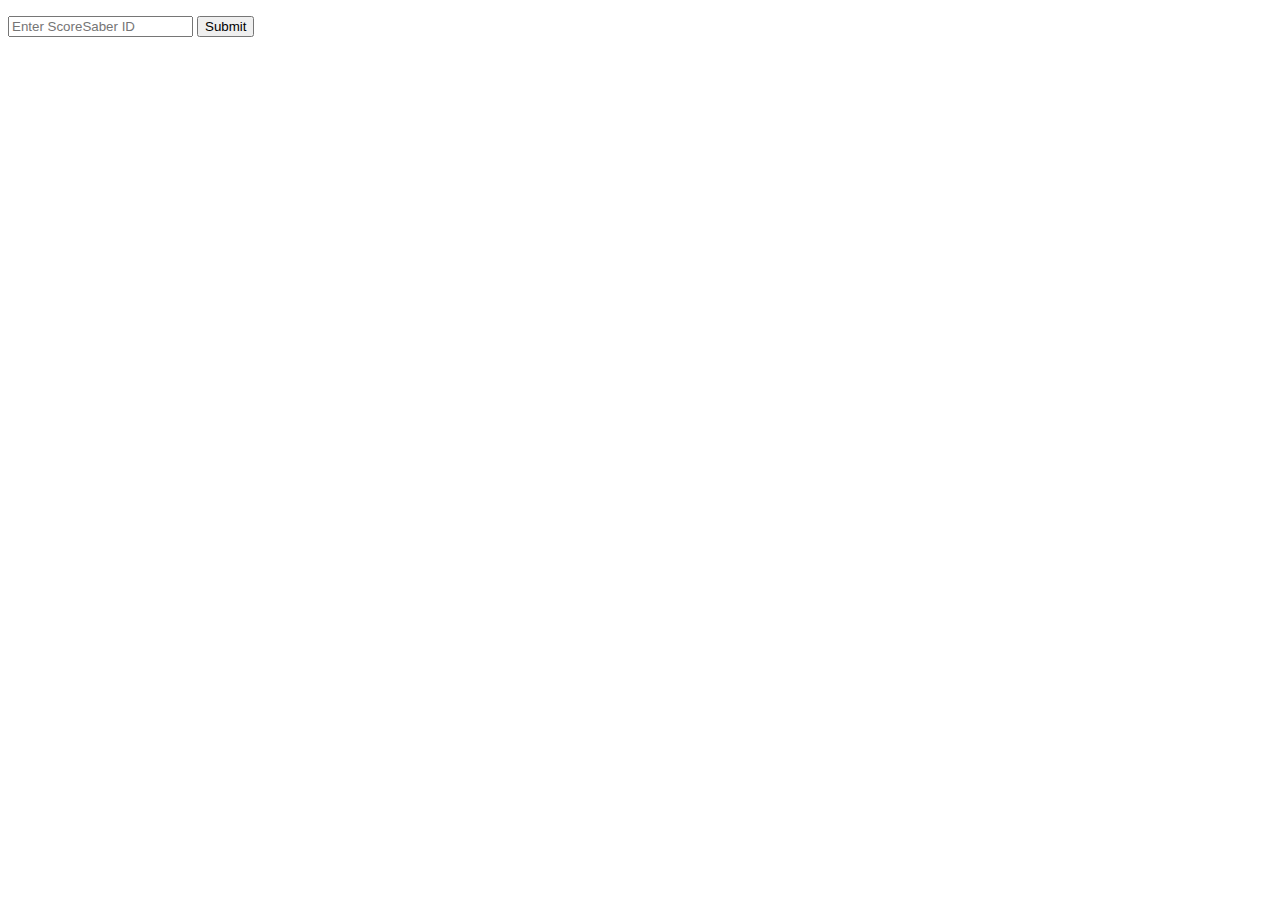
==== website/index.html @ d05be88c "Changed file directories" ====
<!DOCTYPE html>
<html lang="en">
<head>
    <meta charset="UTF-8">
    <meta http-equiv="X-UA-Compatible" content="IE=edge">
    <meta name="viewport" content="width=device-width, initial-scale=1.0">
    <link href="https://cdn.jsdelivr.net/npm/bootstrap@5.1.0/dist/css/bootstrap.min.css" rel="stylesheet" integrity="sha384-KyZXEAg3QhqLMpG8r+8fhAXLRk2vvoC2f3B09zVXn8CA5QIVfZOJ3BCsw2P0p/We" crossorigin="anonymous">

    <script src="js/script.js"></script>
    <title>api testing</title>
</head>
<body>
    <p id="name"></p>
    <p id="globalRank"></p>
    <p id="countryRank"></p>
    <input class="form-control" id="scoreSaberID" type="text" name="ScoreSaber ID" placeholder="Enter ScoreSaber ID" required>
    <input class="btn btn-primary" id="submit" type="submit" value="Submit" onclick="scoreSaber()">
</body>
</html>
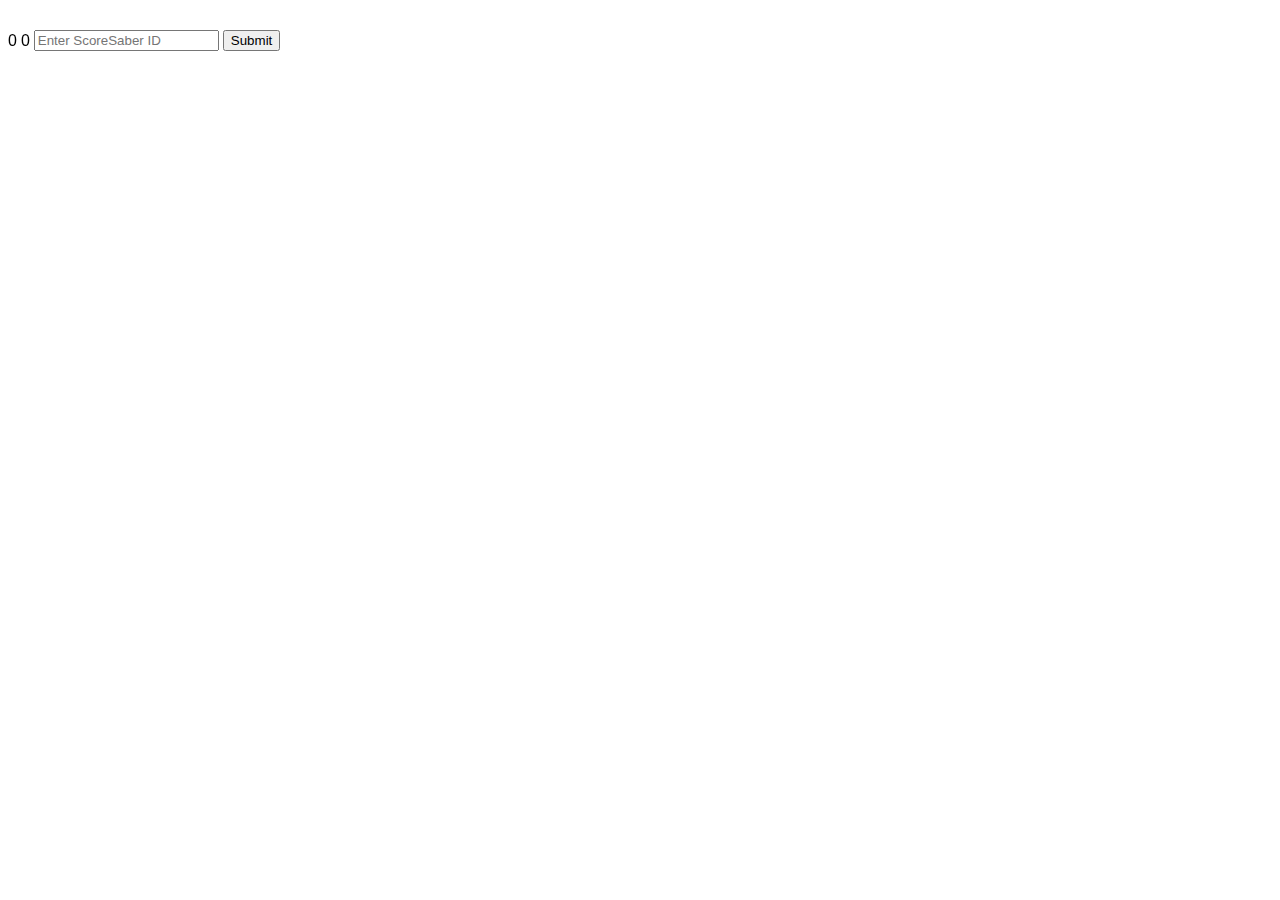
==== commit 8deb085b: "Odometer animations working" ====
--- a/website/index.html
+++ b/website/index.html
@@ -5,15 +5,20 @@
     <meta http-equiv="X-UA-Compatible" content="IE=edge">
     <meta name="viewport" content="width=device-width, initial-scale=1.0">
     <link href="https://cdn.jsdelivr.net/npm/bootstrap@5.1.0/dist/css/bootstrap.min.css" rel="stylesheet" integrity="sha384-KyZXEAg3QhqLMpG8r+8fhAXLRk2vvoC2f3B09zVXn8CA5QIVfZOJ3BCsw2P0p/We" crossorigin="anonymous">
-
+    <script src="https://cdnjs.cloudflare.com/ajax/libs/jquery/3.6.0/jquery.min.js" integrity="sha512-894YE6QWD5I59HgZOGReFYm4dnWc1Qt5NtvYSaNcOP+u1T9qYdvdihz0PPSiiqn/+/3e7Jo4EaG7TubfWGUrMQ==" crossorigin="anonymous" referrerpolicy="no-referrer"></script>
     <script src="js/script.js"></script>
+    <link rel="stylesheet" href="odometer-theme-default.css" />
+    <script type="text/javascript" src="odometer.min.js"></script>
     <title>api testing</title>
 </head>
 <body>
     <p id="name"></p>
-    <p id="globalRank"></p>
-    <p id="countryRank"></p>
+    <p id="globalRank" class="odometer"></p>
+    <p id="countryRank" class="odometer"></p>
     <input class="form-control" id="scoreSaberID" type="text" name="ScoreSaber ID" placeholder="Enter ScoreSaber ID" required>
     <input class="btn btn-primary" id="submit" type="submit" value="Submit" onclick="scoreSaber()">
 </body>
-</html>+</html>
+<script>
+
+</script>--- a/website/odometer-theme-default.css
+++ b/website/odometer-theme-default.css
@@ -0,0 +1,89 @@
+.odometer.odometer-auto-theme, .odometer.odometer-theme-default {
+  display: inline-block;
+  vertical-align: middle;
+  *vertical-align: auto;
+  *zoom: 1;
+  *display: inline;
+  position: relative;
+}
+.odometer.odometer-auto-theme .odometer-digit, .odometer.odometer-theme-default .odometer-digit {
+  display: inline-block;
+  vertical-align: middle;
+  *vertical-align: auto;
+  *zoom: 1;
+  *display: inline;
+  position: relative;
+}
+.odometer.odometer-auto-theme .odometer-digit .odometer-digit-spacer, .odometer.odometer-theme-default .odometer-digit .odometer-digit-spacer {
+  display: inline-block;
+  vertical-align: middle;
+  *vertical-align: auto;
+  *zoom: 1;
+  *display: inline;
+  visibility: hidden;
+}
+.odometer.odometer-auto-theme .odometer-digit .odometer-digit-inner, .odometer.odometer-theme-default .odometer-digit .odometer-digit-inner {
+  text-align: left;
+  display: block;
+  position: absolute;
+  top: 0;
+  left: 0;
+  right: 0;
+  bottom: 0;
+  overflow: hidden;
+}
+.odometer.odometer-auto-theme .odometer-digit .odometer-ribbon, .odometer.odometer-theme-default .odometer-digit .odometer-ribbon {
+  display: block;
+}
+.odometer.odometer-auto-theme .odometer-digit .odometer-ribbon-inner, .odometer.odometer-theme-default .odometer-digit .odometer-ribbon-inner {
+  display: block;
+  -webkit-backface-visibility: hidden;
+}
+.odometer.odometer-auto-theme .odometer-digit .odometer-value, .odometer.odometer-theme-default .odometer-digit .odometer-value {
+  display: block;
+  -webkit-transform: translateZ(0);
+}
+.odometer.odometer-auto-theme .odometer-digit .odometer-value.odometer-last-value, .odometer.odometer-theme-default .odometer-digit .odometer-value.odometer-last-value {
+  position: absolute;
+}
+.odometer.odometer-auto-theme.odometer-animating-up .odometer-ribbon-inner, .odometer.odometer-theme-default.odometer-animating-up .odometer-ribbon-inner {
+  -webkit-transition: -webkit-transform 2s;
+  -moz-transition: -moz-transform 2s;
+  -ms-transition: -ms-transform 2s;
+  -o-transition: -o-transform 2s;
+  transition: transform 2s;
+}
+.odometer.odometer-auto-theme.odometer-animating-up.odometer-animating .odometer-ribbon-inner, .odometer.odometer-theme-default.odometer-animating-up.odometer-animating .odometer-ribbon-inner {
+  -webkit-transform: translateY(-100%);
+  -moz-transform: translateY(-100%);
+  -ms-transform: translateY(-100%);
+  -o-transform: translateY(-100%);
+  transform: translateY(-100%);
+}
+.odometer.odometer-auto-theme.odometer-animating-down .odometer-ribbon-inner, .odometer.odometer-theme-default.odometer-animating-down .odometer-ribbon-inner {
+  -webkit-transform: translateY(-100%);
+  -moz-transform: translateY(-100%);
+  -ms-transform: translateY(-100%);
+  -o-transform: translateY(-100%);
+  transform: translateY(-100%);
+}
+.odometer.odometer-auto-theme.odometer-animating-down.odometer-animating .odometer-ribbon-inner, .odometer.odometer-theme-default.odometer-animating-down.odometer-animating .odometer-ribbon-inner {
+  -webkit-transition: -webkit-transform 2s;
+  -moz-transition: -moz-transform 2s;
+  -ms-transition: -ms-transform 2s;
+  -o-transition: -o-transform 2s;
+  transition: transform 2s;
+  -webkit-transform: translateY(0);
+  -moz-transform: translateY(0);
+  -ms-transform: translateY(0);
+  -o-transform: translateY(0);
+  transform: translateY(0);
+}
+
+.odometer.odometer-auto-theme, .odometer.odometer-theme-default {
+  font-family: "Helvetica Neue", sans-serif;
+  line-height: 1.1em;
+}
+.odometer.odometer-auto-theme .odometer-value, .odometer.odometer-theme-default .odometer-value {
+  text-align: center;
+}
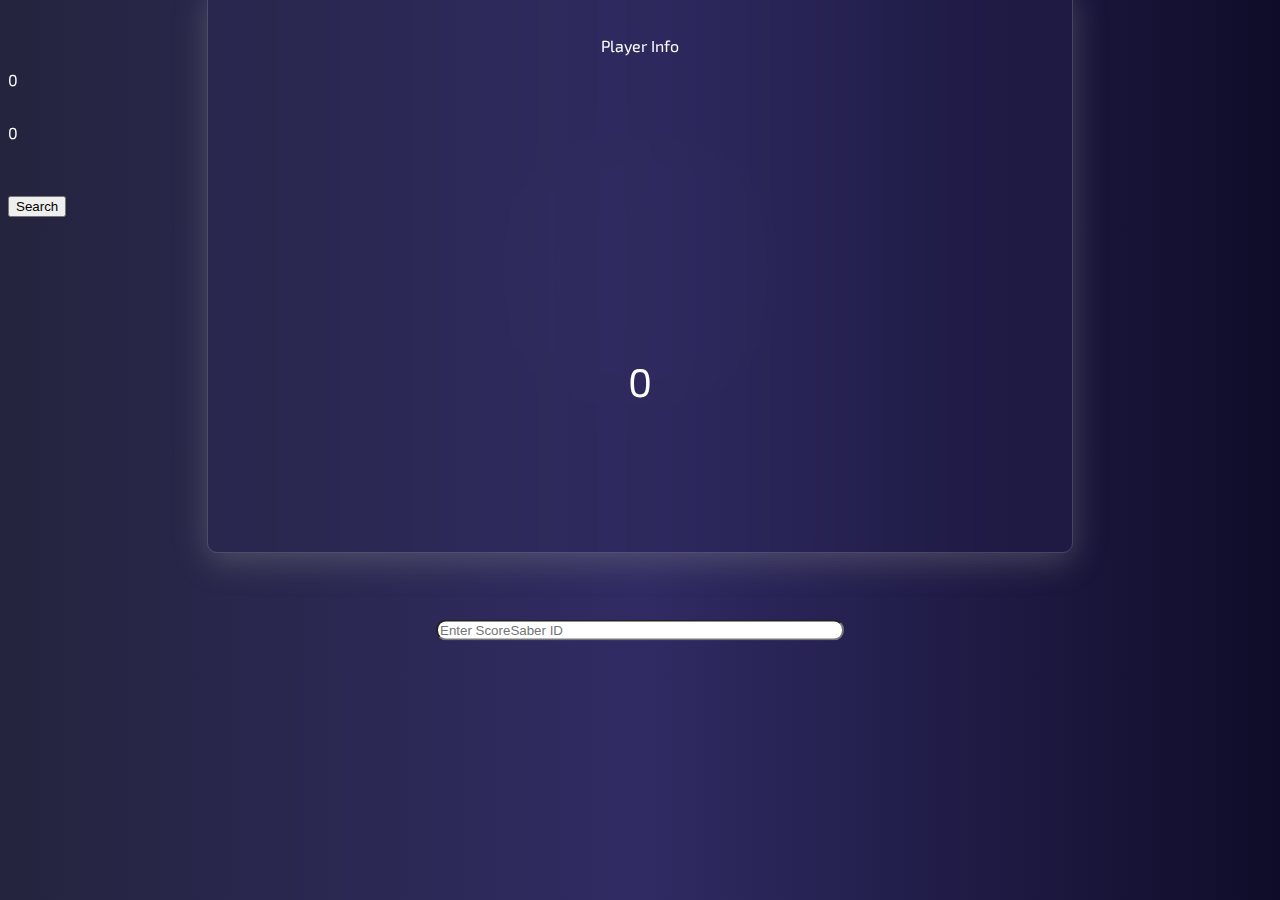
==== commit dd871d2a: "update" ====
--- a/website/index.html
+++ b/website/index.html
@@ -7,18 +7,33 @@
     <link href="https://cdn.jsdelivr.net/npm/bootstrap@5.1.0/dist/css/bootstrap.min.css" rel="stylesheet" integrity="sha384-KyZXEAg3QhqLMpG8r+8fhAXLRk2vvoC2f3B09zVXn8CA5QIVfZOJ3BCsw2P0p/We" crossorigin="anonymous">
     <script src="https://cdnjs.cloudflare.com/ajax/libs/jquery/3.6.0/jquery.min.js" integrity="sha512-894YE6QWD5I59HgZOGReFYm4dnWc1Qt5NtvYSaNcOP+u1T9qYdvdihz0PPSiiqn/+/3e7Jo4EaG7TubfWGUrMQ==" crossorigin="anonymous" referrerpolicy="no-referrer"></script>
     <script src="js/script.js"></script>
-    <link rel="stylesheet" href="odometer-theme-default.css" />
-    <script type="text/javascript" src="odometer.min.js"></script>
+    <link rel="stylesheet" href="css/odometer-theme-default.css" />
+    <link rel="stylesheet" href="css/main.css" />
+    <script type="text/javascript" src="js/odometer.min.js"></script>
     <title>api testing</title>
 </head>
 <body>
     <p id="name"></p>
-    <p id="globalRank" class="odometer"></p>
+    <img id="profilePicture">
+    <br>
     <p id="countryRank" class="odometer"></p>
+    <br>
+    <p id="playerPP" class="odometer"></p>
+    <br>
+    <p id="playerTotalRankedScore" class="odometer"></p>
+    <br>
+    <p id="playerCountry"></p>
+    <br>
+
+    <div class="card2">
+
+        <p>Player Info</p>
+        <p id="globalRank" class="odometer"></p>
+
+
+    </div>
+
     <input class="form-control" id="scoreSaberID" type="text" name="ScoreSaber ID" placeholder="Enter ScoreSaber ID" required>
-    <input class="btn btn-primary" id="submit" type="submit" value="Submit" onclick="scoreSaber()">
+    <input class="btn btn-primary" id="submit" type="submit" value="Search" onclick="scoreSaber()">
 </body>
-</html>
-<script>
-
-</script>+</html>--- a/website/css/odometer-theme-default.css
+++ b/website/css/odometer-theme-default.css
@@ -0,0 +1,89 @@
+.odometer.odometer-auto-theme, .odometer.odometer-theme-default {
+  display: inline-block;
+  vertical-align: middle;
+  *vertical-align: auto;
+  *zoom: 1;
+  *display: inline;
+  position: relative;
+}
+.odometer.odometer-auto-theme .odometer-digit, .odometer.odometer-theme-default .odometer-digit {
+  display: inline-block;
+  vertical-align: middle;
+  *vertical-align: auto;
+  *zoom: 1;
+  *display: inline;
+  position: relative;
+}
+.odometer.odometer-auto-theme .odometer-digit .odometer-digit-spacer, .odometer.odometer-theme-default .odometer-digit .odometer-digit-spacer {
+  display: inline-block;
+  vertical-align: middle;
+  *vertical-align: auto;
+  *zoom: 1;
+  *display: inline;
+  visibility: hidden;
+}
+.odometer.odometer-auto-theme .odometer-digit .odometer-digit-inner, .odometer.odometer-theme-default .odometer-digit .odometer-digit-inner {
+  text-align: left;
+  display: block;
+  position: absolute;
+  top: 0;
+  left: 0;
+  right: 0;
+  bottom: 0;
+  overflow: hidden;
+}
+.odometer.odometer-auto-theme .odometer-digit .odometer-ribbon, .odometer.odometer-theme-default .odometer-digit .odometer-ribbon {
+  display: block;
+}
+.odometer.odometer-auto-theme .odometer-digit .odometer-ribbon-inner, .odometer.odometer-theme-default .odometer-digit .odometer-ribbon-inner {
+  display: block;
+  -webkit-backface-visibility: hidden;
+}
+.odometer.odometer-auto-theme .odometer-digit .odometer-value, .odometer.odometer-theme-default .odometer-digit .odometer-value {
+  display: block;
+  -webkit-transform: translateZ(0);
+}
+.odometer.odometer-auto-theme .odometer-digit .odometer-value.odometer-last-value, .odometer.odometer-theme-default .odometer-digit .odometer-value.odometer-last-value {
+  position: absolute;
+}
+.odometer.odometer-auto-theme.odometer-animating-up .odometer-ribbon-inner, .odometer.odometer-theme-default.odometer-animating-up .odometer-ribbon-inner {
+  -webkit-transition: -webkit-transform 2s;
+  -moz-transition: -moz-transform 2s;
+  -ms-transition: -ms-transform 2s;
+  -o-transition: -o-transform 2s;
+  transition: transform 2s;
+}
+.odometer.odometer-auto-theme.odometer-animating-up.odometer-animating .odometer-ribbon-inner, .odometer.odometer-theme-default.odometer-animating-up.odometer-animating .odometer-ribbon-inner {
+  -webkit-transform: translateY(-100%);
+  -moz-transform: translateY(-100%);
+  -ms-transform: translateY(-100%);
+  -o-transform: translateY(-100%);
+  transform: translateY(-100%);
+}
+.odometer.odometer-auto-theme.odometer-animating-down .odometer-ribbon-inner, .odometer.odometer-theme-default.odometer-animating-down .odometer-ribbon-inner {
+  -webkit-transform: translateY(-100%);
+  -moz-transform: translateY(-100%);
+  -ms-transform: translateY(-100%);
+  -o-transform: translateY(-100%);
+  transform: translateY(-100%);
+}
+.odometer.odometer-auto-theme.odometer-animating-down.odometer-animating .odometer-ribbon-inner, .odometer.odometer-theme-default.odometer-animating-down.odometer-animating .odometer-ribbon-inner {
+  -webkit-transition: -webkit-transform 2s;
+  -moz-transition: -moz-transform 2s;
+  -ms-transition: -ms-transform 2s;
+  -o-transition: -o-transform 2s;
+  transition: transform 2s;
+  -webkit-transform: translateY(0);
+  -moz-transform: translateY(0);
+  -ms-transform: translateY(0);
+  -o-transform: translateY(0);
+  transform: translateY(0);
+}
+
+.odometer.odometer-auto-theme, .odometer.odometer-theme-default {
+  font-family: "Helvetica Neue", sans-serif;
+  line-height: 1.1em;
+}
+.odometer.odometer-auto-theme .odometer-value, .odometer.odometer-theme-default .odometer-value {
+  text-align: center;
+}
--- a/website/css/main.css
+++ b/website/css/main.css
@@ -0,0 +1,59 @@
+@import url('https://fonts.googleapis.com/css2?family=Exo+2:wght@300&display=swap');
+
+body {
+    font-family: 'Exo 2', sans-serif;
+    background: #0f0c29;  /* fallback for old browsers */
+    background: -webkit-linear-gradient(to right, #24243e, #302b63, #0f0c29);  /* Chrome 10-25, Safari 5.1-6 */
+    background: linear-gradient(to right, #24243e, #302b63, #0f0c29); /* W3C, IE 10+/ Edge, Firefox 16+, Chrome 26+, Opera 12+, Safari 7+ */    
+    color: white;
+}
+.odometer {
+    font-family: 'Exo 2', sans-serif !important;
+}
+#scoreSaberID {
+    margin: 0;
+    position: absolute;
+    top: 70%;
+    left: 50%;
+    transform: translate(-50%, -50%);
+    width: 400px;
+    opacity: 1;
+    border-radius: 10px;
+}
+#globalRank {
+    margin: 0;
+    position: absolute;
+    top: 70%;
+    left: 50%;
+    transform: translate(-50%, -50%);
+    font-size: 40px;
+}
+#countryRank {
+    margin: 0;
+    position: absolute;
+    top: 30%;
+    left: 50%;
+    transform: translate(-50%, -50%);
+    font-size: 50px;
+}
+.card2 {
+    text-align: center;
+    background: #000000d0;
+    padding: 2em;
+    border-radius: 30px;
+    width: 100%;
+    height: 500px;
+    max-width: 800px;
+    margin: 1em;
+    background: rgba(255, 255, 255, 0);
+    box-shadow: 0 8px 32px 0 rgba(136, 136, 136, 0.404);
+    backdrop-filter: blur( 100px );
+    -webkit-backdrop-filter: blur( 1px );
+    border-radius: 10px;
+    border: 1px solid rgba( 255, 255, 255, 0.18 );
+    margin: 0;
+    position: absolute;
+    top: 30%;
+    left: 50%;
+    transform: translate(-50%, -50%);
+}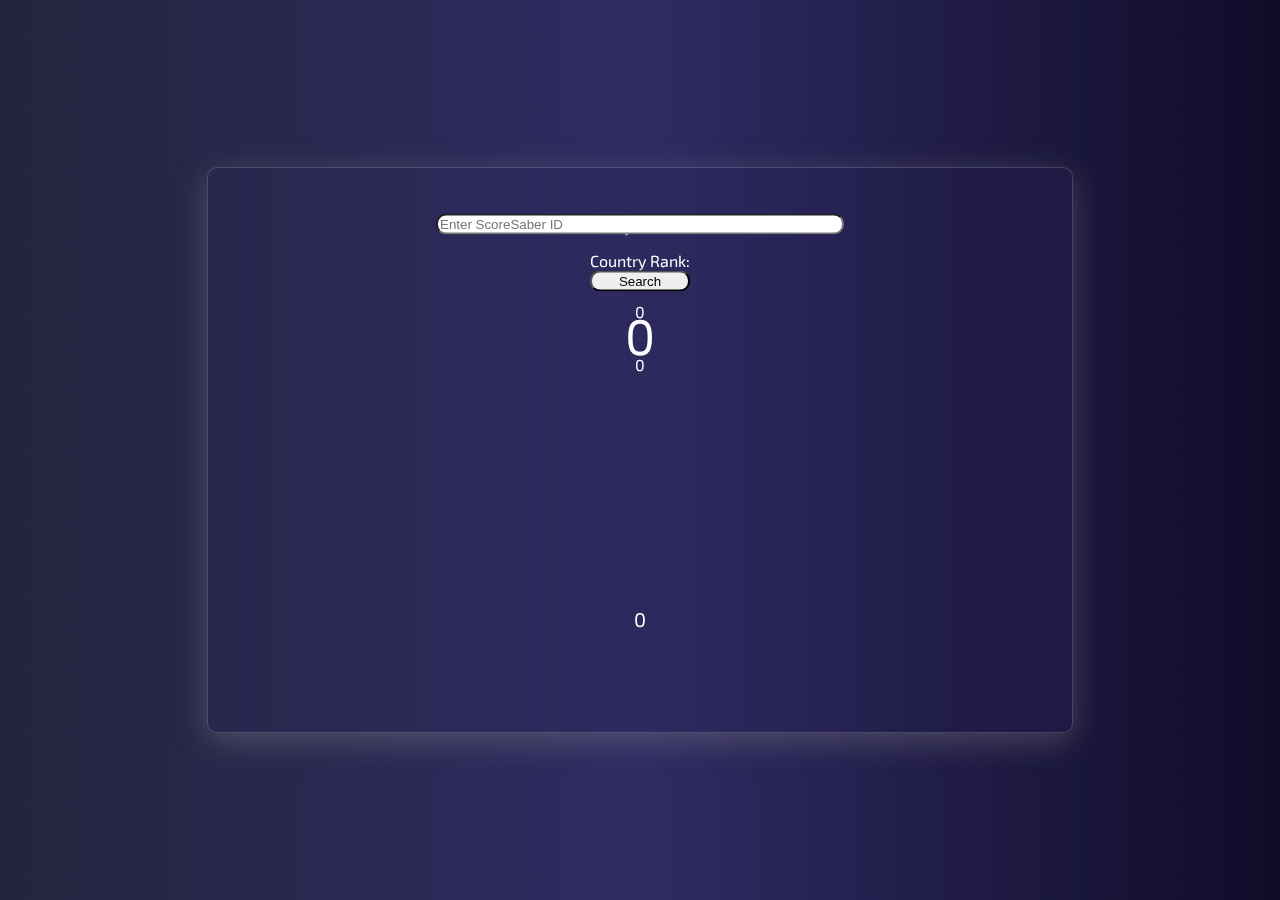
==== commit 19b98292: "Design update" ====
--- a/website/index.html
+++ b/website/index.html
@@ -13,27 +13,46 @@
     <title>api testing</title>
 </head>
 <body>
-    <p id="name"></p>
-    <img id="profilePicture">
-    <br>
-    <p id="countryRank" class="odometer"></p>
-    <br>
-    <p id="playerPP" class="odometer"></p>
-    <br>
-    <p id="playerTotalRankedScore" class="odometer"></p>
-    <br>
-    <p id="playerCountry"></p>
-    <br>
+    <img>
+
 
     <div class="card2">
 
         <p>Player Info</p>
-        <p id="globalRank" class="odometer"></p>
+        <p id="name"></p>
+        <img id="profilePicture">
+        
+        <div id="globalRankCon">
+            <p id="globalRank" class="odometer"></p>
+        </div>
+
+        
+       
+
+        <div id="countryRankCon">
+            <p id="countryRankText">Country Rank:</p>
+            <p id="countryRank" class="odometer"></p>
+        </div>
+        
+        
+        <div id="playerPPCon">
+            <p id="playerPP" class="odometer"></p>
+        </div>
 
 
+        <div id="playerTotalScoreCon">
+            <p id="playerTotalRankedScore" class="odometer"></p>
+        </div>
+        
+        <div id="playerCountryCon">
+            <p id="playerCountry"></p>
+        </div>
+        
+
+
+        <input class="form-control" id="scoreSaberID" type="text" name="ScoreSaber ID" placeholder="Enter ScoreSaber ID" required>
+        <input class="btn btn-primary" id="submit" type="submit" value="Search" onclick="scoreSaber()">
+
     </div>
-
-    <input class="form-control" id="scoreSaberID" type="text" name="ScoreSaber ID" placeholder="Enter ScoreSaber ID" required>
-    <input class="btn btn-primary" id="submit" type="submit" value="Search" onclick="scoreSaber()">
 </body>
 </html>--- a/website/css/main.css
+++ b/website/css/main.css
@@ -13,20 +13,30 @@
 #scoreSaberID {
     margin: 0;
     position: absolute;
-    top: 70%;
+    top: 10%;
     left: 50%;
     transform: translate(-50%, -50%);
     width: 400px;
     opacity: 1;
     border-radius: 10px;
 }
+#submit {
+    margin: 0;
+    position: absolute;
+    top: 20%;
+    left: 50%;
+    transform: translate(-50%, -50%);
+    width: 100px;
+    opacity: 1;
+    border-radius: 10px;
+}
 #globalRank {
     margin: 0;
     position: absolute;
-    top: 70%;
+    top: 80%;
     left: 50%;
     transform: translate(-50%, -50%);
-    font-size: 40px;
+    font-size: 20px;
 }
 #countryRank {
     margin: 0;
@@ -53,7 +63,23 @@
     border: 1px solid rgba( 255, 255, 255, 0.18 );
     margin: 0;
     position: absolute;
-    top: 30%;
+    top: 50%;
+    left: 50%; 
+    transform: translate(-50%, -50%);
+}
+#profilePicture {
+    border-radius: 100px;
+    margin: 0;
+    position: absolute;
+    top: 50%;
+    left: 20%;
+    transform: translate(-50%, -50%);
+}
+#name {
+    font-size: 50px;
+    margin: 0;
+    position: absolute;
+    top: 50%;
     left: 50%;
     transform: translate(-50%, -50%);
 }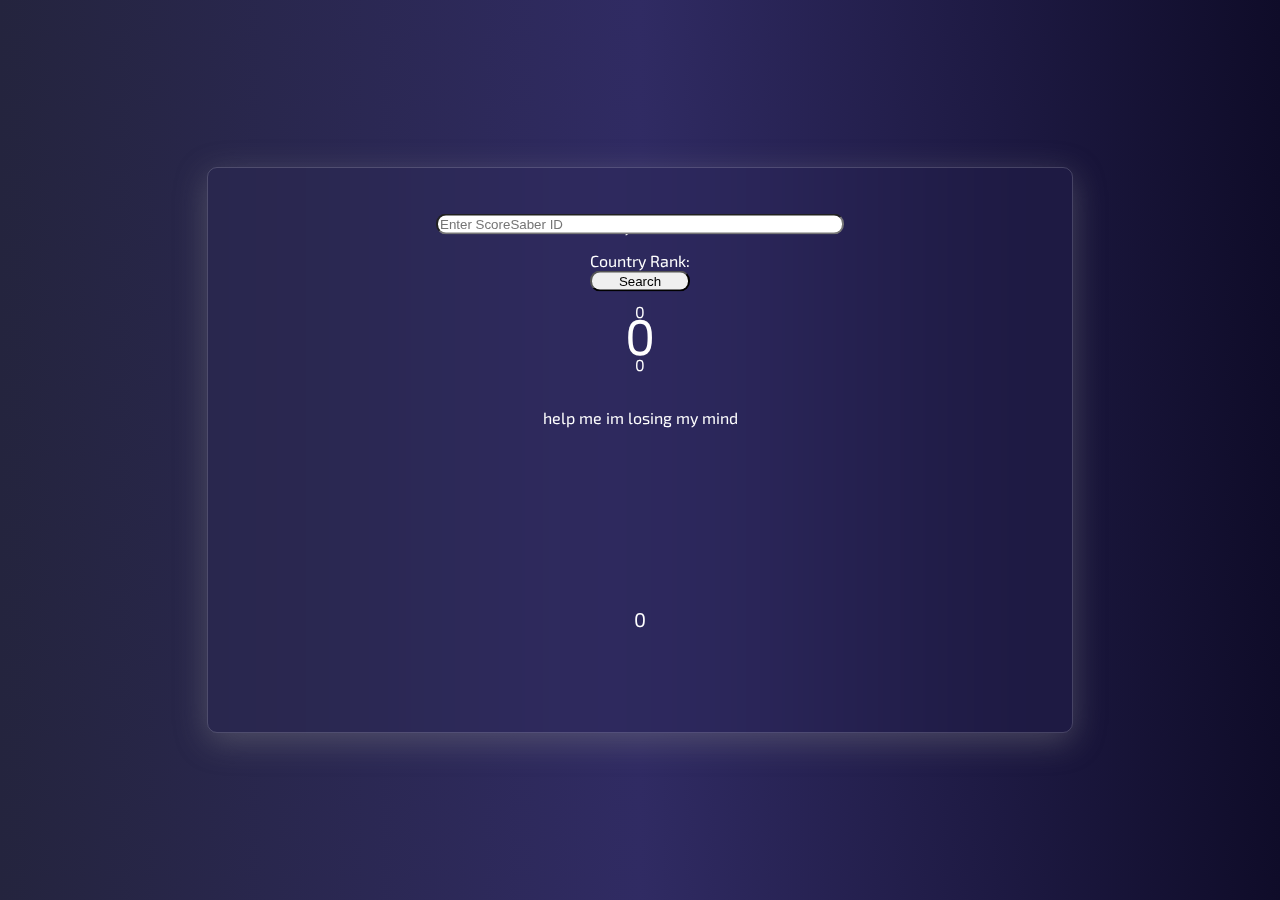
==== commit 79a1474c: "please heroku deploy my app" ====
--- a/website/index.html
+++ b/website/index.html
@@ -49,6 +49,8 @@
         </div>
         
 
+        <p>help me im losing my mind</p>
+
 
         <input class="form-control" id="scoreSaberID" type="text" name="ScoreSaber ID" placeholder="Enter ScoreSaber ID" required>
         <input class="btn btn-primary" id="submit" type="submit" value="Search" onclick="scoreSaber()">
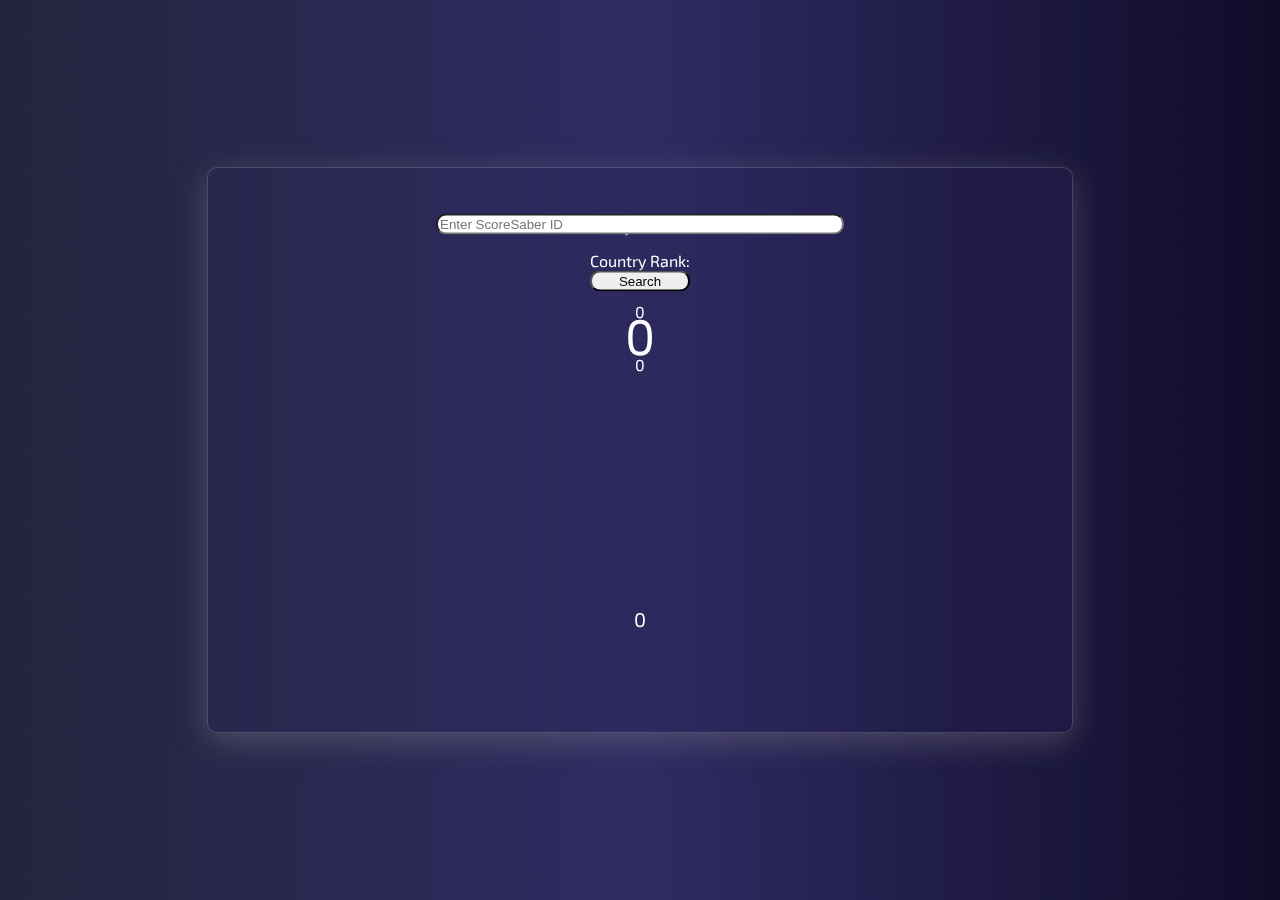
==== commit cec6bc3f: "help" ====
--- a/website/index.html
+++ b/website/index.html
@@ -49,7 +49,7 @@
         </div>
         
 
-        <p>help me im losing my mind</p>
+        
 
 
         <input class="form-control" id="scoreSaberID" type="text" name="ScoreSaber ID" placeholder="Enter ScoreSaber ID" required>
